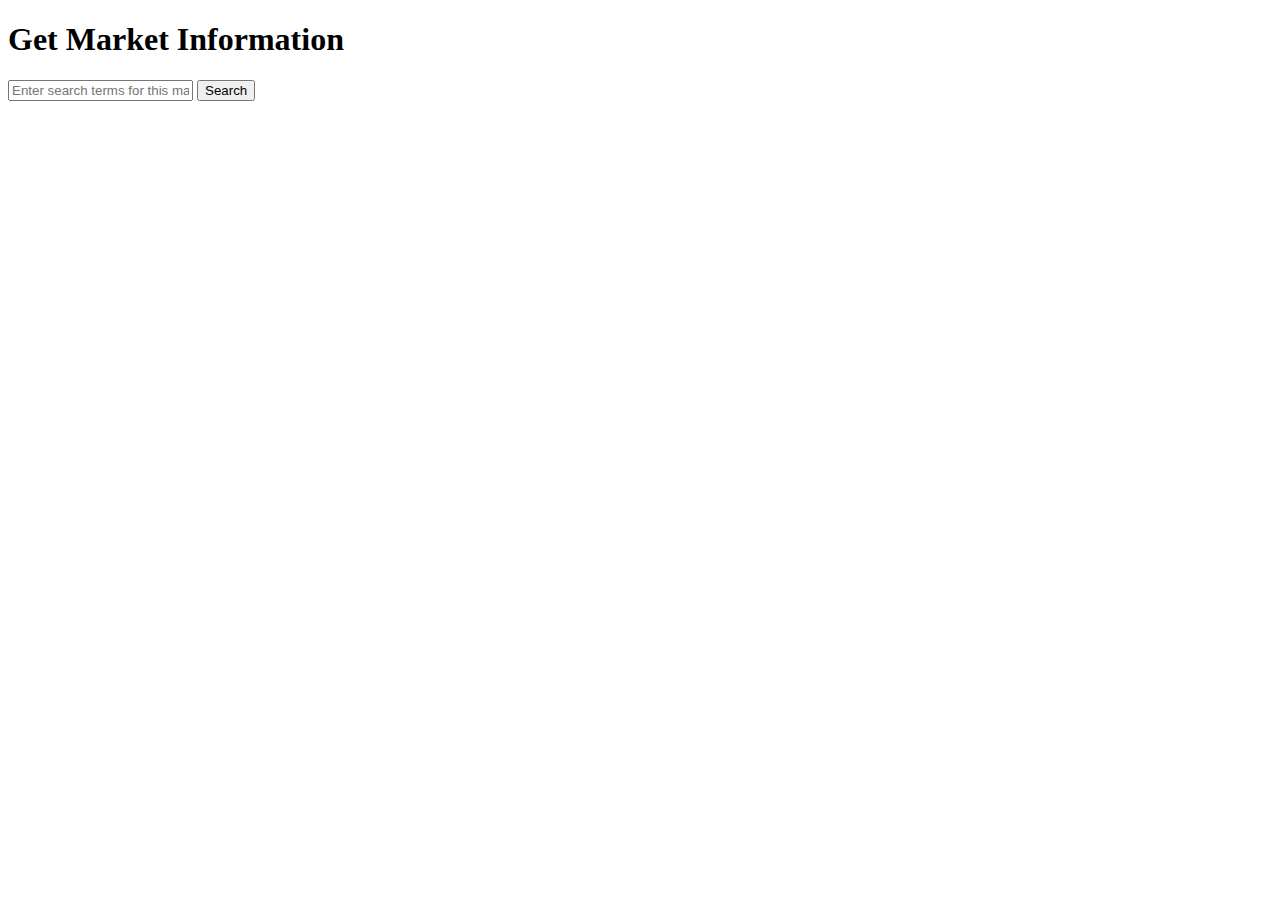
==== templates/index.html @ dafcf38f "First draft" ====
<!DOCTYPE html>
<html lang="en">
  
  <head>
    <meta charset="UTF-8">
    <meta name="viewport" content="width=device_width, initial-scale=1.0">
    <title>Get Market Information</title>
    <link href="{{ url_for('static', filename='styles/style.css')}}" rel="stylesheet" />
  </head>
  
  <body>
    <h1>Get Market Information</h1>
    <form action="/market_info">
      <input type="text" name="market_search_text" id="market_search_text" placeholder="Enter search terms for this market" />
      <button type="submit">Search</button>
    </form>
  </body>
  
</html>
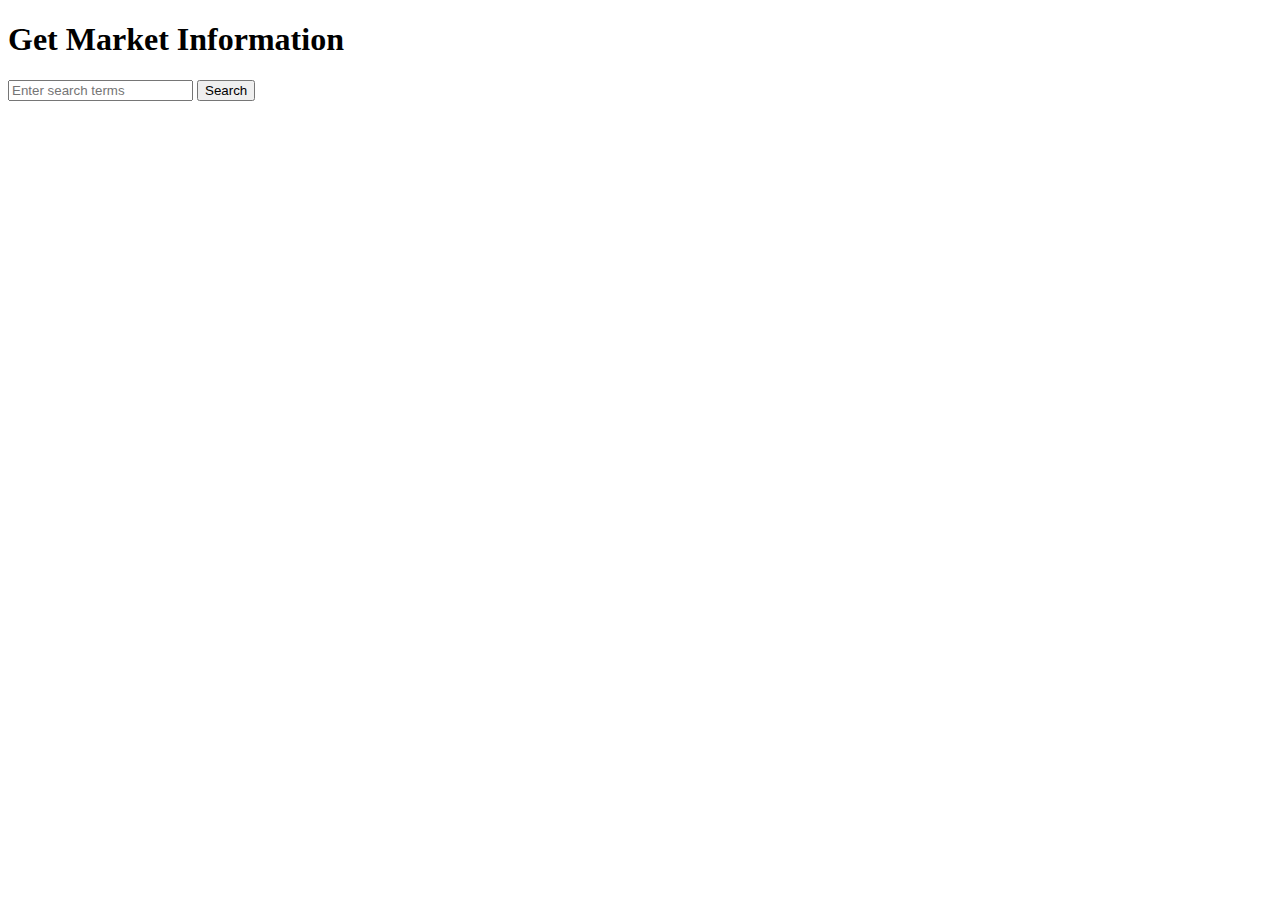
==== commit 9b068407: "Shorten text in search bar" ====
--- a/templates/index.html
+++ b/templates/index.html
@@ -11,7 +11,7 @@
   <body>
     <h1>Get Market Information</h1>
     <form action="/market_info">
-      <input type="text" name="market_search_text" id="market_search_text" placeholder="Enter search terms for this market" />
+      <input type="text" name="market_search_text" id="market_search_text" placeholder="Enter search terms" />
       <button type="submit">Search</button>
     </form>
   </body>
